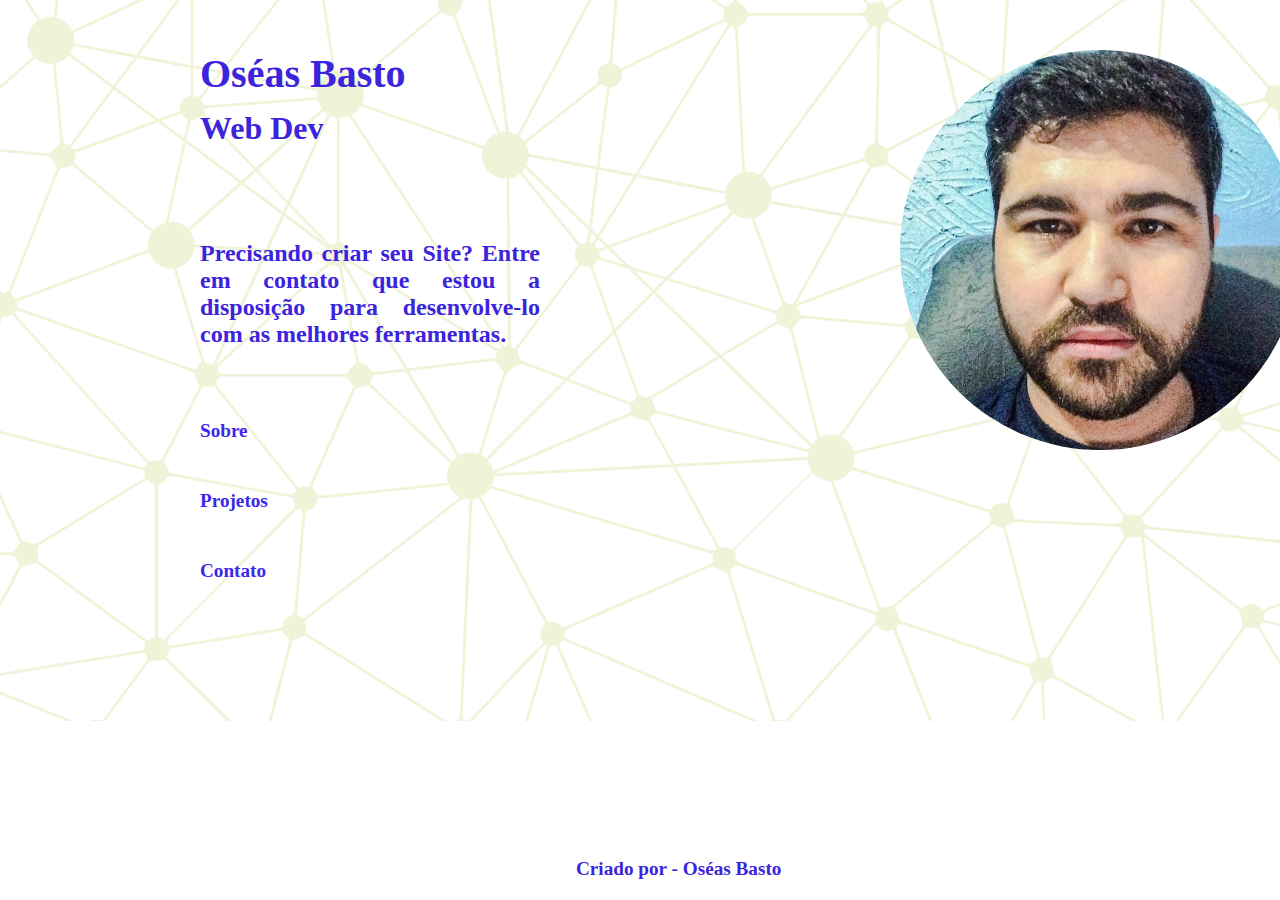
==== index.html @ 9eebef6e "portifolio" ====
<!DOCTYPE html>
<html lang="pt-br">
<head>
    <meta charset="UTF-8">
    <meta http-equiv="X-UA-Compatible" content="IE=edge">
    <meta name="viewport" content="width=device-width, initial-scale=1.0">
    <link rel="stylesheet" href="style.css">
    <link rel="shortcut icon" href="favicon.ico" type="image/x-icon">
    <title>Oséas Basto - Web Dev</title>
</head>
<body>

    <main id="container">
        <h1 id="nome">Oséas Basto</h1>
        <h2 id="webdev">Web Dev</h2>

        <p id="texto">Precisando criar seu Site? Entre em contato que estou a disposição para desenvolve-lo com as melhores ferramentas.</p>

        <a id="sobre"href="#">Sobre</a>
        <a id="projetos"href="#">Projetos</a>
        <a id="contato"href="#">Contato</a>

        <img id="foto" src="minha_foto.JPG" alt="minha foto">

    </main>

    <footer id="rodape">
        Criado por - Oséas Basto
    </footer>
</body>
</html>
---- style.css ----
@charset "UTF-8";

*{
    padding: 0px;
    margin: 0px;
}

main{
    width: 968px auto;
}

#container{
    position: relative;
    background-image: url(textura.png);
    background-size: 100% 100%;
    height: 721px;
    width: 100%;
}

#nome{
    color: #3c23dd;
    font-size: 2.5em;
    position: absolute;
    left: 200px;
    top: 50px;
}

#webdev{
    color: #3c23dd;
    font-size: 2em;
    position: absolute;
    left: 200px;
    top: 110px;
}

#texto{
    font-weight: bold;
    font-size: 1.5em;
    color: #3c23dd;
    position: absolute;
    left: 200px;
    top: 240px;
    max-width: 340px;
    text-align: justify;
}

#sobre{
    font-weight: bold;
    color: rgb(59, 40, 236);
    text-decoration: none;
    font-size: 1.2em;
    position: absolute;
    left: 200px;
    top: 420px;
}

#projetos{
    font-weight: bold;
    color: rgb(59, 40, 236);
    text-decoration: none;
    font-size: 1.2em;
    position: absolute;
    left: 200px;
    top: 490px;
}

#contato{
    font-weight: bold;
    color: rgb(59, 40, 236);
    text-decoration: none;
    font-size: 1.2em;
    position: absolute;
    left: 200px;
    top: 560px;
}

#container a:hover{
    font-size: 1.3em;
    color: chocolate;
}

#foto{
    border-radius: 50%;
    height: 400px;
    position: absolute;
    left: 900px;
    top: 50px;
}

#rodape{
    font-size: 1.2em;
    font-weight: bold;
    color: #3c23dd;
    position: absolute;
    left: 45%;
    bottom: 20px;
}
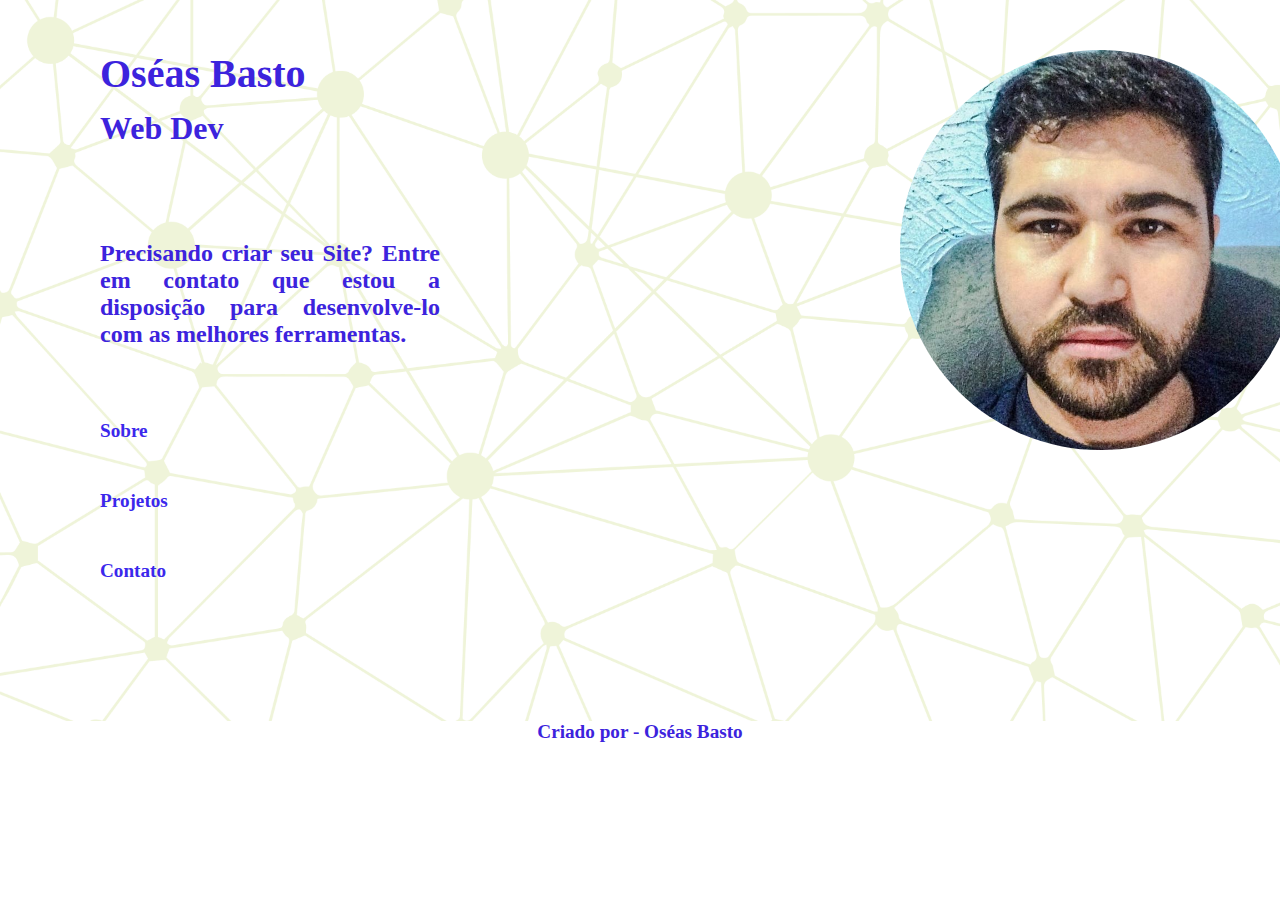
==== commit 3cf76db4: "ajustes rodapé" ====
--- a/index.html
+++ b/index.html
@@ -24,7 +24,7 @@
 
     </main>
 
-    <footer id="rodape">
+    <footer>
         Criado por - Oséas Basto
     </footer>
 </body>
--- a/style.css
+++ b/style.css
@@ -21,7 +21,7 @@
     color: #3c23dd;
     font-size: 2.5em;
     position: absolute;
-    left: 200px;
+    margin-left: 100px;
     top: 50px;
 }
 
@@ -29,7 +29,7 @@
     color: #3c23dd;
     font-size: 2em;
     position: absolute;
-    left: 200px;
+    margin-left: 100px;
     top: 110px;
 }
 
@@ -38,7 +38,7 @@
     font-size: 1.5em;
     color: #3c23dd;
     position: absolute;
-    left: 200px;
+    margin-left: 100px;
     top: 240px;
     max-width: 340px;
     text-align: justify;
@@ -50,7 +50,7 @@
     text-decoration: none;
     font-size: 1.2em;
     position: absolute;
-    left: 200px;
+    margin-left: 100px;
     top: 420px;
 }
 
@@ -60,7 +60,7 @@
     text-decoration: none;
     font-size: 1.2em;
     position: absolute;
-    left: 200px;
+    margin-left: 100px;
     top: 490px;
 }
 
@@ -70,7 +70,7 @@
     text-decoration: none;
     font-size: 1.2em;
     position: absolute;
-    left: 200px;
+    margin-left: 100px;
     top: 560px;
 }
 
@@ -83,15 +83,14 @@
     border-radius: 50%;
     height: 400px;
     position: absolute;
-    left: 900px;
+    margin-left: 900px;
     top: 50px;
+    max-width: 800px;
 }
 
-#rodape{
+footer{
     font-size: 1.2em;
-    font-weight: bold;
+    font-weight: bolder;
     color: #3c23dd;
-    position: absolute;
-    left: 45%;
-    bottom: 20px;
+    text-align: center;
 }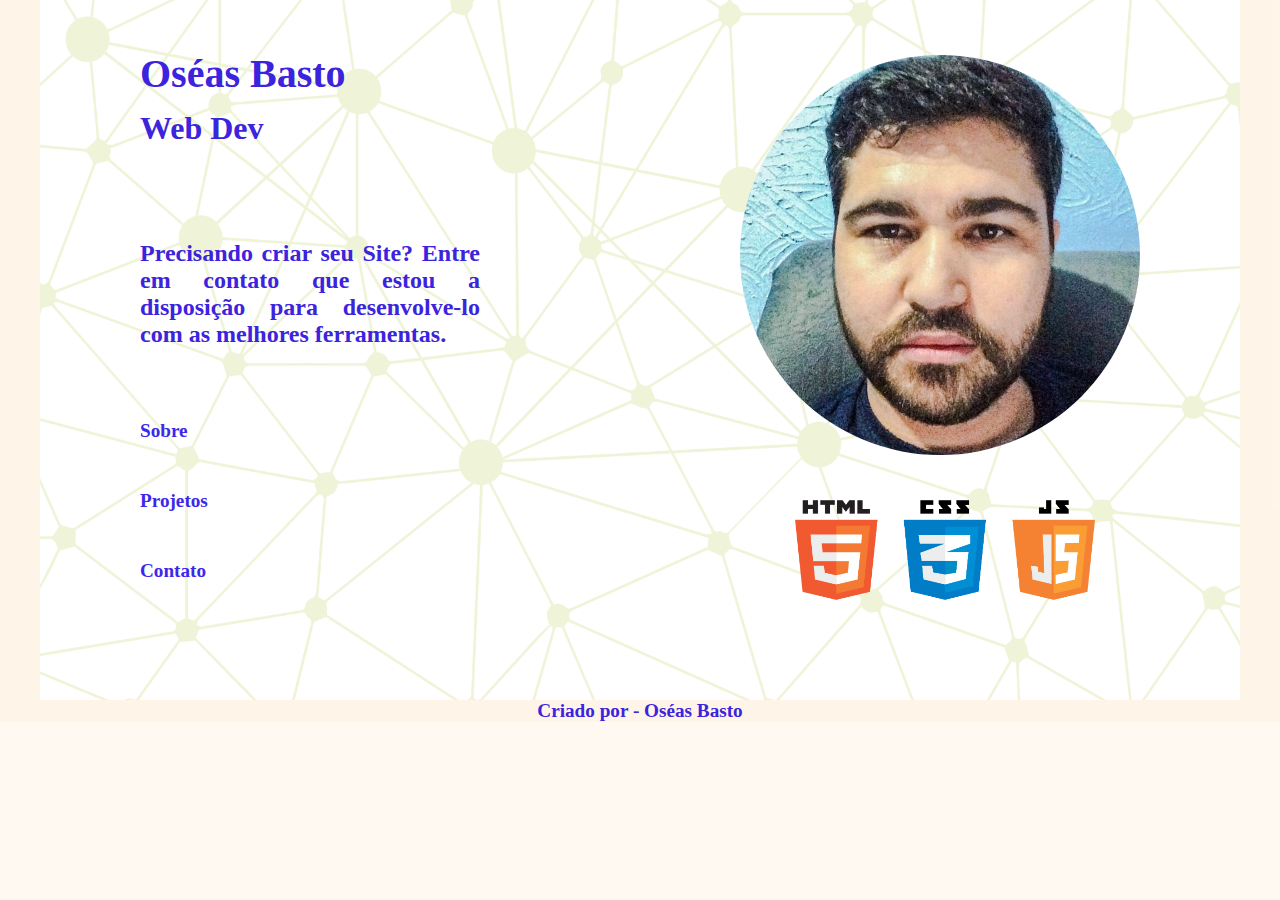
==== commit 3fc161f4: "novas imagens" ====
--- a/index.html
+++ b/index.html
@@ -21,6 +21,7 @@
         <a id="contato"href="#">Contato</a>
 
         <img id="foto" src="minha_foto.JPG" alt="minha foto">
+        <img id="ferramentas" src="html-css-js.png" alt="linguagens">
 
     </main>
 
--- a/style.css
+++ b/style.css
@@ -5,16 +5,20 @@
     margin: 0px;
 }
 
+html, body{
+    background-color: rgba(255, 228, 196, 0.214);
+}
+
 main{
-    width: 968px auto;
+    max-width: 1200px;
+    margin: auto;
 }
 
 #container{
     position: relative;
     background-image: url(textura.png);
     background-size: 100% 100%;
-    height: 721px;
-    width: 100%;
+    height: 700px;
 }
 
 #nome{
@@ -83,9 +87,18 @@
     border-radius: 50%;
     height: 400px;
     position: absolute;
-    margin-left: 900px;
-    top: 50px;
-    max-width: 800px;
+    margin-left: 700px;
+    top: 55px;
+    background-size: cover;
+    background-attachment: fixed;
+}
+
+#ferramentas{
+    height: 100px;
+    width: 300px;
+    position: absolute;
+    margin-left: 755px;
+    top: 500px;
 }
 
 footer{
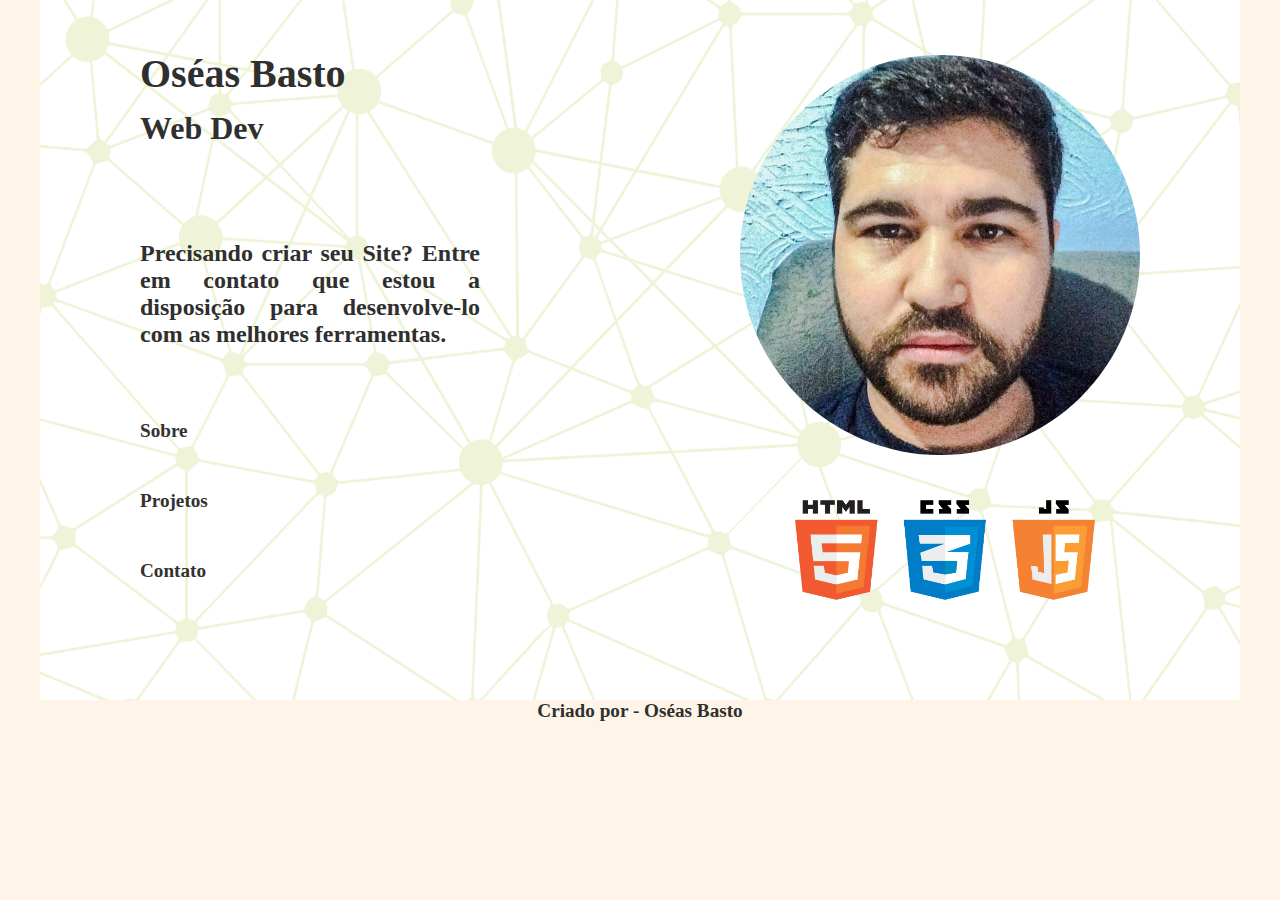
==== commit dc088979: "criação de links" ====
--- a/index.html
+++ b/index.html
@@ -17,7 +17,7 @@
         <p id="texto">Precisando criar seu Site? Entre em contato que estou a disposição para desenvolve-lo com as melhores ferramentas.</p>
 
         <a id="sobre"href="#">Sobre</a>
-        <a id="projetos"href="#">Projetos</a>
+        <a id="projetos"href="file:///C:/Users/oseas/Documents/Cursos/Projetos%20Iniciante/portifolio/projetos.html" >Projetos</a>
         <a id="contato"href="#">Contato</a>
 
         <img id="foto" src="minha_foto.JPG" alt="minha foto">
--- a/style.css
+++ b/style.css
@@ -7,6 +7,7 @@
 
 html, body{
     background-color: rgba(255, 228, 196, 0.214);
+    min-height: 100vh;
 }
 
 main{
@@ -22,7 +23,7 @@
 }
 
 #nome{
-    color: #3c23dd;
+    color: #2f2f2f;
     font-size: 2.5em;
     position: absolute;
     margin-left: 100px;
@@ -30,7 +31,7 @@
 }
 
 #webdev{
-    color: #3c23dd;
+    color: #2f2f2f;
     font-size: 2em;
     position: absolute;
     margin-left: 100px;
@@ -40,7 +41,7 @@
 #texto{
     font-weight: bold;
     font-size: 1.5em;
-    color: #3c23dd;
+    color: #2f2f2f;
     position: absolute;
     margin-left: 100px;
     top: 240px;
@@ -50,7 +51,7 @@
 
 #sobre{
     font-weight: bold;
-    color: rgb(59, 40, 236);
+    color: #343131;
     text-decoration: none;
     font-size: 1.2em;
     position: absolute;
@@ -60,7 +61,7 @@
 
 #projetos{
     font-weight: bold;
-    color: rgb(59, 40, 236);
+    color: #343131;
     text-decoration: none;
     font-size: 1.2em;
     position: absolute;
@@ -70,7 +71,7 @@
 
 #contato{
     font-weight: bold;
-    color: rgb(59, 40, 236);
+    color: #343131;
     text-decoration: none;
     font-size: 1.2em;
     position: absolute;
@@ -104,6 +105,6 @@
 footer{
     font-size: 1.2em;
     font-weight: bolder;
-    color: #3c23dd;
+    color: #2f2f2f;
     text-align: center;
 }